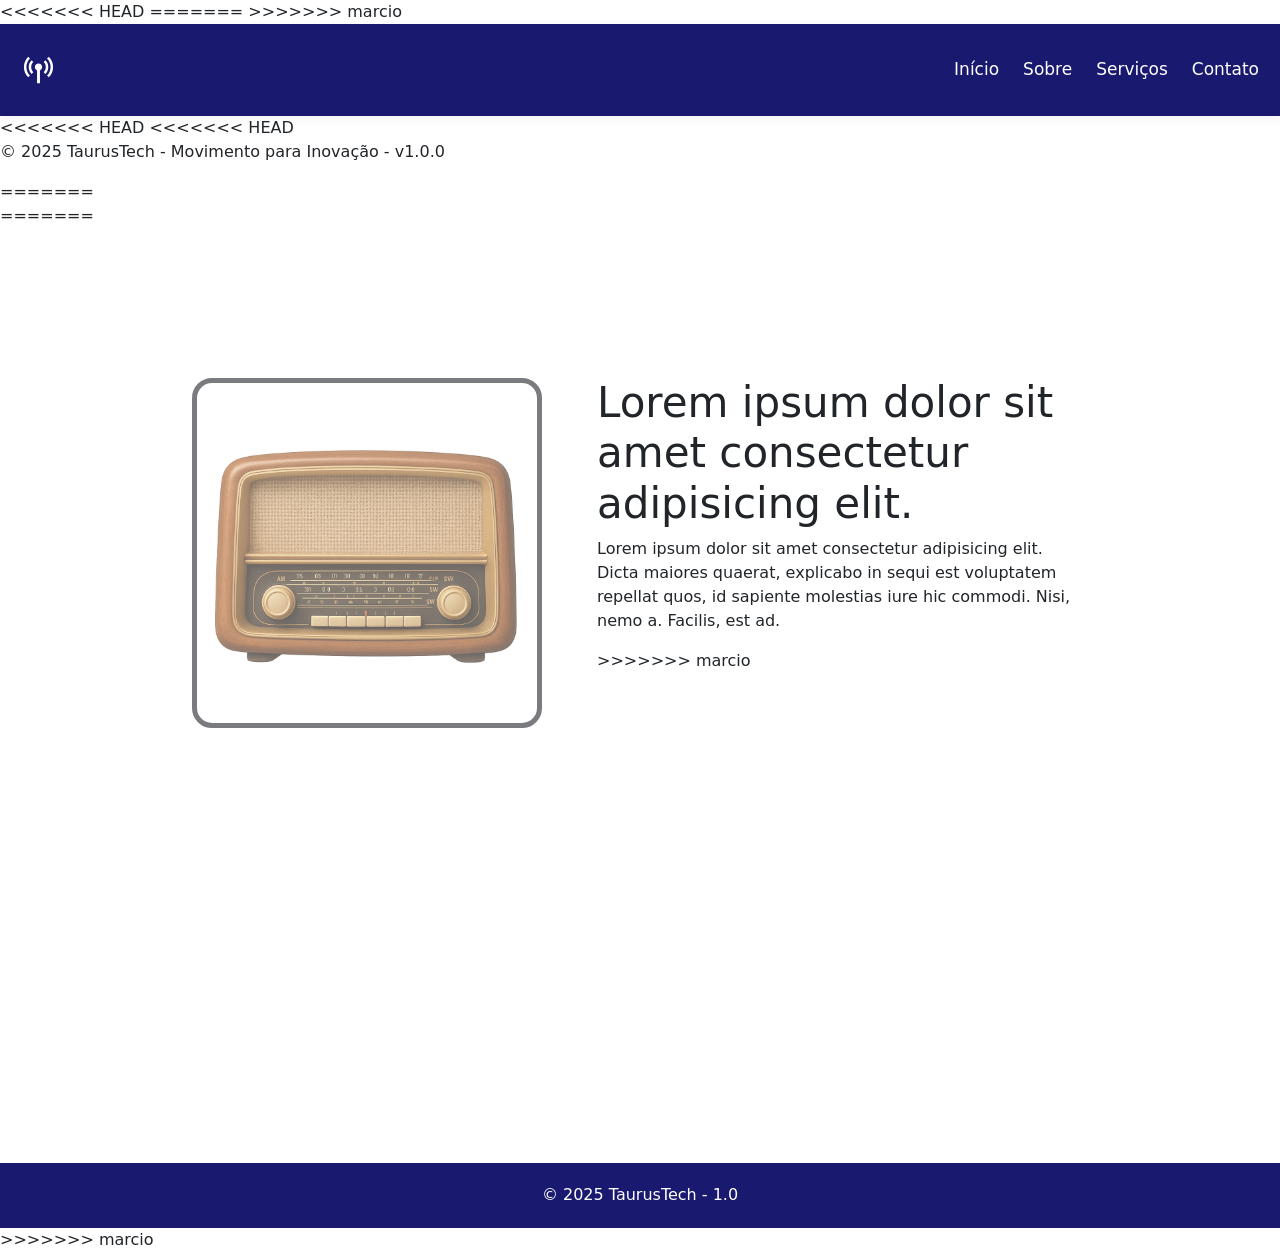
==== index.html @ 6fd97ac0 "Layout Alterado" ====
<!DOCTYPE html>
<html lang="pt-BR">
<head>
  <meta charset="UTF-8" />
  <meta name="viewport" content="width=device-width, initial-scale=1.0" />
  <title>Rádio</title>
    
  <link href="https://cdn.jsdelivr.net/npm/bootstrap@5.3.7/dist/css/bootstrap.min.css" rel="stylesheet"
        integrity="sha384-LN+7fdVzj6u52u30Kp6M/trliBMCMKTyK833zpbD+pXdCLuTusPj697FH4R/5mcr" crossorigin="anonymous">
    
    <link rel="stylesheet" href="style.css">
    
    <link rel="shortcut icon" href="img/broadcast-pin.svg" type="image/x-icon">
    
    <link rel="stylesheet" href="https://cdn.jsdelivr.net/npm/bootstrap-icons@1.13.1/font/bootstrap-icons.min.css">
    
    <!--Font poppins-->
    <link rel="preconnect" href="https://fonts.googleapis.com">
    <link rel="preconnect" href="https://fonts.gstatic.com" crossorigin>
    <link href="https://fonts.googleapis.com/css2?family=Poppins:ital,wght@0,100;0,200;0,300;0,400;0,500;0,600;0,700;0,800;0,900;1,100;1,200;1,300;1,400;1,500;1,600;1,700;1,800;1,900&display=swap" rel="stylesheet">
    
    <link rel="preconnect" href="https://fonts.googleapis.com">
    <link rel="preconnect" href="https://fonts.gstatic.com" crossorigin>
    <link href="https://fonts.googleapis.com/css2?family=Open+Sans:ital,wght@0,300..800;1,300..800&display=swap" rel="stylesheet">

  </head>
<body>
<<<<<<< HEAD
=======
  
>>>>>>> marcio
  <header>
    <nav>
      <div class="logo"><img src="img/RádioBranco.svg" alt="Logo" width="35" height="50"></div>

      <!-- Checkbox invisível para controle do menu -->
      <input type="checkbox" id="menu-toggle" class="menu-toggle" />

      <!-- Ícone hamburguer -->
      <label for="menu-toggle" class="hamburger">
        <span></span>
        <span></span>
        <span></span>
      </label>

      <!-- Menu de navegação -->
      <div class="menu">
        <a href="#">Início</a>
        <a href="#">Sobre</a>
        <a href="#">Serviços</a>
        <a href="#">Contato</a>
      </div>
    </nav>
  </header>
  
<<<<<<< HEAD
<<<<<<< HEAD
  <div class="background"><!--Classe para usar que a imagem ocupe todo espaço da tela.-->

  </div>

 <footer class="rodape-text">
        <p>&copy; 2025 TaurusTech - Movimento para Inovação - v1.0.0</p>
 </footer>

=======
  
  <div class="background"><!--Classe para usar que a imagem ocupe todo espaço da tela.-->
=======

<div class="warapper">
  <img src="img/radio70.png" alt="">
 
  <div class="text-box">
    <h2>Lorem ipsum dolor sit amet consectetur adipisicing elit. </h2>
    <p>Lorem ipsum dolor sit amet consectetur adipisicing elit. Dicta maiores quaerat, explicabo in sequi est voluptatem repellat quos, id sapiente molestias iure hic commodi. Nisi, nemo a. Facilis, est ad.</p>
>>>>>>> marcio

  </div>

</div>



<div class="pe">
<footer>
        <div><p>&copy; 2025 TaurusTech - 1.0</p>
 </footer>
</div>    


 <script src="https://cdn.jsdelivr.net/npm/bootstrap@5.3.6/dist/js/bootstrap.bundle.min.js" integrity="sha384-j1CDi7MgGQ12Z7Qab0qlWQ/Qqz24Gc6BM0thvEMVjHnfYGF0rmFCozFSxQBxwHKO" crossorigin="anonymous"></script>  
>>>>>>> marcio
</body>
</html>
---- style.css ----
* {
<<<<<<< HEAD
    padding: 0;
    margin: 0;
}

header {
    background-color: white;
    box-shadow: 0px 3px 10px #f5f1f1;
}

header {
    background-color: #172638;
    padding: 20px 0px;
}

.cabecalho {
    max-width: 1280px;
    margin: 0 auto;
    flex-wrap: wrap;
   
}

.flex {
    display: flex;

}

/*Estilo Do Cabeçalho*/
header {
    padding: 40px 4%;
    
   
}

header > .cabecalho {
    display: flex;
    align-items: center;
    justify-content: space-between;
    
    
   

}

header a {
    color: #f8f0f0;
    text-decoration: none;
    display: inline-block;
    transition: .2s;
    
}

header a:hover {
    color: white;
    transform: scale(1.10);

}

header nav ul {
    list-style-type: none;
   
}

header nav ul li {
    display: inline-block;
    padding: 0 40px;

}

header .btn-contato button {
    padding: 10px 40px;
    font-size: 18px;
    font-weight: bold;
    border: 0;
    border-radius: 30px;
    cursor: pointer;

}
=======
      margin: 0;
      padding: 0;
      box-sizing: border-box;
    }

    body {
      font-family: 'poppins', sans-serif;
      background-color: white;
      justify-content: center;
      align-items: center;
      min-height: 100vh;
      display: flexbox;
      

    }
    
    header {
      background-color: #191970;
      color: white;
      padding: 1rem;
      text-align: justify;
    }

    nav {
      max-width: 1700px;
      margin: 0 auto;
      display: flex;
      justify-content: space-between;
      align-items: center;
      padding: 5px;
    
    }

   
    /* Menu padrão (desktop) */
    .menu {
      display: flex;
      gap: 1.5rem;
    }

    .menu a {
      color: white;
      text-decoration: none;
      font-weight: 500;
      font-size: 17px;
      color: white;
      
    }

    /* Botão hambúrguer oculto no desktop */
    .menu-toggle {
      display: none;
    }

    .hamburger {
      display: none;
      cursor: pointer;
      flex-direction: column;
      gap: 5px;
    }

    .hamburger span {
      width: 25px;
      height: 3px;
      background: white;
      display: block;
      border-radius: 2px;
    }

    
    .warapper {
        margin: 150px auto;
        width: 70%;
        
    }

    .warapper img {
        max-width: 350px;
        float: left;
        opacity: 0.6;
        border: 5px solid ;
        border-radius: 20px;
        margin-right:55px;
        
    }

    .text-box h2 {
        font-size: 42px;
        
    }

    .text-box p {
        font-size: 16px;
        
    }

    .pe footer {
    background-color: #191970;
    color:white;
    text-align: center;
    padding: 5px;
    margin-top: 1px;
    font-size: 16px;
   }

    .pe footer {
    padding-top: 20px;
    margin-top: 490px;
   }   
>>>>>>> marcio

/* Estilo para dispositivos móveis */
    @media (max-width: 480px) {
     
        body {
        background-color: white;

<<<<<<< HEAD
@media screen and (max-width: 480px) {
   

}
=======
    }
   
       .menu {
        display: none;
        flex-direction: column;
        position: absolute;
        top: 60px;
        left: 0;
        width: 100%;
        padding: 1rem 0;
        text-align: center;
        z-index: 1;
      }

      .menu-toggle:checked + .hamburger + .menu {
        display: flex;
        background-color:#00008B;
        
      }

      .hamburger {
        display: flex;
      }

     
     .warapper {
        margin: 25px ;
        width: 70%;
     }
     
      .warapper img {
        max-width: 350px;
        float: left;
        opacity: 0.6;
        border: 3px solid ;
        border-radius: 20px;
        margin-bottom: 30px;
        margin-right: 40px;
        margin-top: 25px;
        margin-right: 20px;

    }
>>>>>>> marcio

     .text-box h2 {
        font-size: 20px;
        margin-left: 60px;
        text-align: justify;
        
        
        
     }

    .text-box p {
        font-size: 15px;
        margin-top: 10px;
        text-align: justify;
        margin-left: 60px;
        
    }
     
     

}
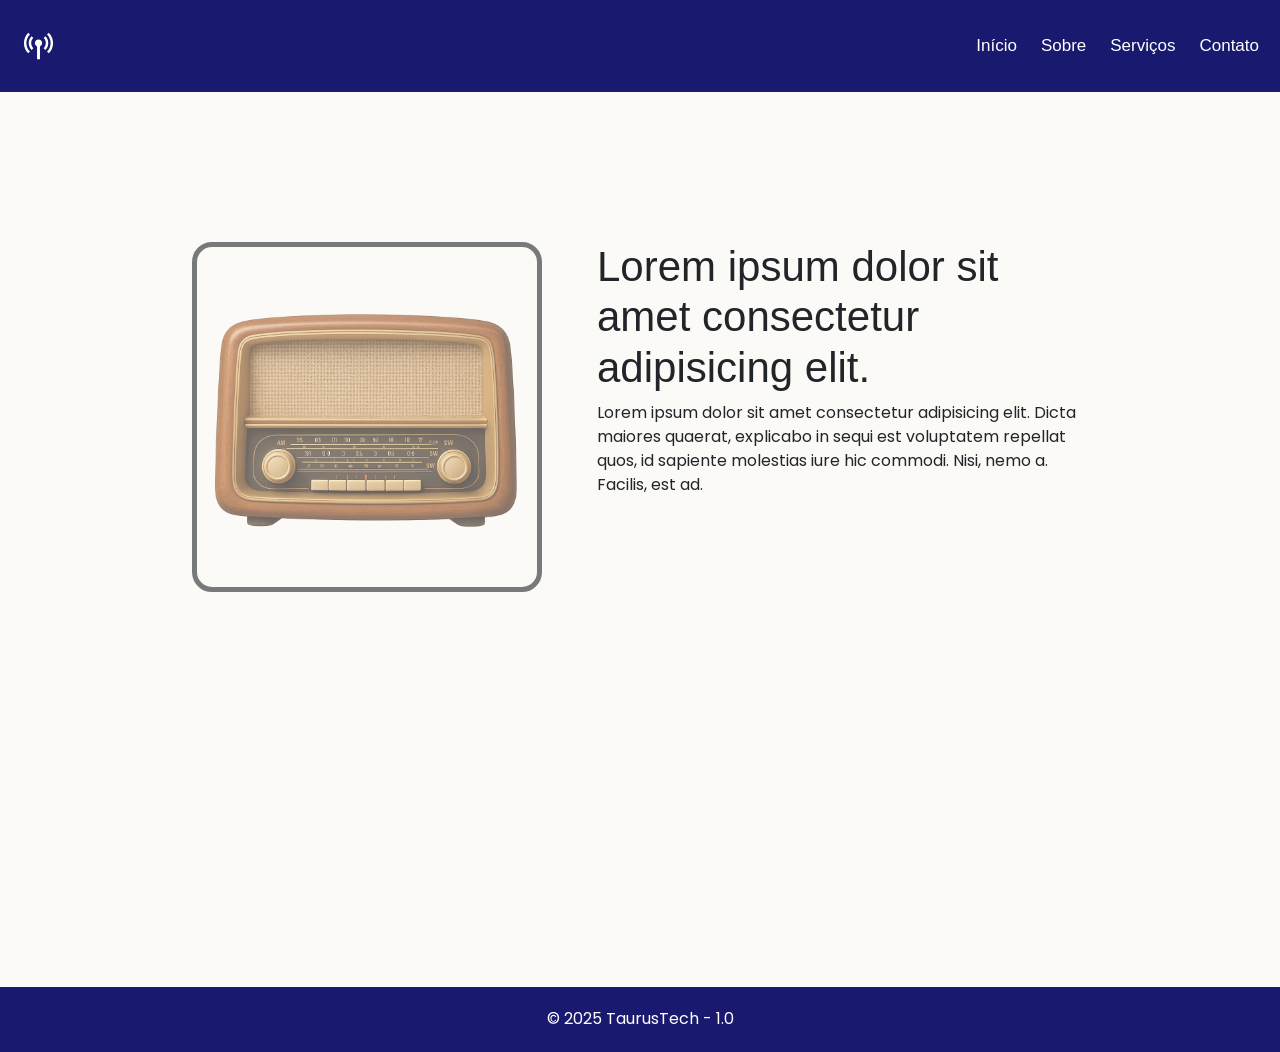
==== commit 386841fb: "Atualizando Layout" ====
--- a/index.html
+++ b/index.html
@@ -25,10 +25,7 @@
 
   </head>
 <body>
-<<<<<<< HEAD
-=======
   
->>>>>>> marcio
   <header>
     <nav>
       <div class="logo"><img src="img/RádioBranco.svg" alt="Logo" width="35" height="50"></div>
@@ -52,29 +49,12 @@
       </div>
     </nav>
   </header>
-  
-<<<<<<< HEAD
-<<<<<<< HEAD
-  <div class="background"><!--Classe para usar que a imagem ocupe todo espaço da tela.-->
-
-  </div>
-
- <footer class="rodape-text">
-        <p>&copy; 2025 TaurusTech - Movimento para Inovação - v1.0.0</p>
- </footer>
-
-=======
-  
-  <div class="background"><!--Classe para usar que a imagem ocupe todo espaço da tela.-->
-=======
-
-<div class="warapper">
+  <div class="warapper">
   <img src="img/radio70.png" alt="">
  
   <div class="text-box">
     <h2>Lorem ipsum dolor sit amet consectetur adipisicing elit. </h2>
     <p>Lorem ipsum dolor sit amet consectetur adipisicing elit. Dicta maiores quaerat, explicabo in sequi est voluptatem repellat quos, id sapiente molestias iure hic commodi. Nisi, nemo a. Facilis, est ad.</p>
->>>>>>> marcio
 
   </div>
 
@@ -88,9 +68,10 @@
  </footer>
 </div>    
 
+ 
+
 
  <script src="https://cdn.jsdelivr.net/npm/bootstrap@5.3.6/dist/js/bootstrap.bundle.min.js" integrity="sha384-j1CDi7MgGQ12Z7Qab0qlWQ/Qqz24Gc6BM0thvEMVjHnfYGF0rmFCozFSxQBxwHKO" crossorigin="anonymous"></script>  
->>>>>>> marcio
 </body>
 </html>
  
--- a/style.css
+++ b/style.css
@@ -1,83 +1,4 @@
 * {
-<<<<<<< HEAD
-    padding: 0;
-    margin: 0;
-}
-
-header {
-    background-color: white;
-    box-shadow: 0px 3px 10px #f5f1f1;
-}
-
-header {
-    background-color: #172638;
-    padding: 20px 0px;
-}
-
-.cabecalho {
-    max-width: 1280px;
-    margin: 0 auto;
-    flex-wrap: wrap;
-   
-}
-
-.flex {
-    display: flex;
-
-}
-
-/*Estilo Do Cabeçalho*/
-header {
-    padding: 40px 4%;
-    
-   
-}
-
-header > .cabecalho {
-    display: flex;
-    align-items: center;
-    justify-content: space-between;
-    
-    
-   
-
-}
-
-header a {
-    color: #f8f0f0;
-    text-decoration: none;
-    display: inline-block;
-    transition: .2s;
-    
-}
-
-header a:hover {
-    color: white;
-    transform: scale(1.10);
-
-}
-
-header nav ul {
-    list-style-type: none;
-   
-}
-
-header nav ul li {
-    display: inline-block;
-    padding: 0 40px;
-
-}
-
-header .btn-contato button {
-    padding: 10px 40px;
-    font-size: 18px;
-    font-weight: bold;
-    border: 0;
-    border-radius: 30px;
-    cursor: pointer;
-
-}
-=======
       margin: 0;
       padding: 0;
       box-sizing: border-box;
@@ -85,7 +6,7 @@
 
     body {
       font-family: 'poppins', sans-serif;
-      background-color: white;
+      background-color: rgb(252, 250, 247);
       justify-content: center;
       align-items: center;
       min-height: 100vh;
@@ -187,20 +108,13 @@
     padding-top: 20px;
     margin-top: 490px;
    }   
->>>>>>> marcio
 
 /* Estilo para dispositivos móveis */
     @media (max-width: 480px) {
      
         body {
-        background-color: white;
+        background-color: rgb(252, 250, 247);
 
-<<<<<<< HEAD
-@media screen and (max-width: 480px) {
-   
-
-}
-=======
     }
    
        .menu {
@@ -243,10 +157,9 @@
         margin-right: 20px;
 
     }
->>>>>>> marcio
 
      .text-box h2 {
-        font-size: 20px;
+        font-size: 16px;
         margin-left: 60px;
         text-align: justify;
         
@@ -255,7 +168,7 @@
      }
 
     .text-box p {
-        font-size: 15px;
+        font-size: 13px;
         margin-top: 10px;
         text-align: justify;
         margin-left: 60px;
@@ -266,4 +179,5 @@
 
 }
 
+
  
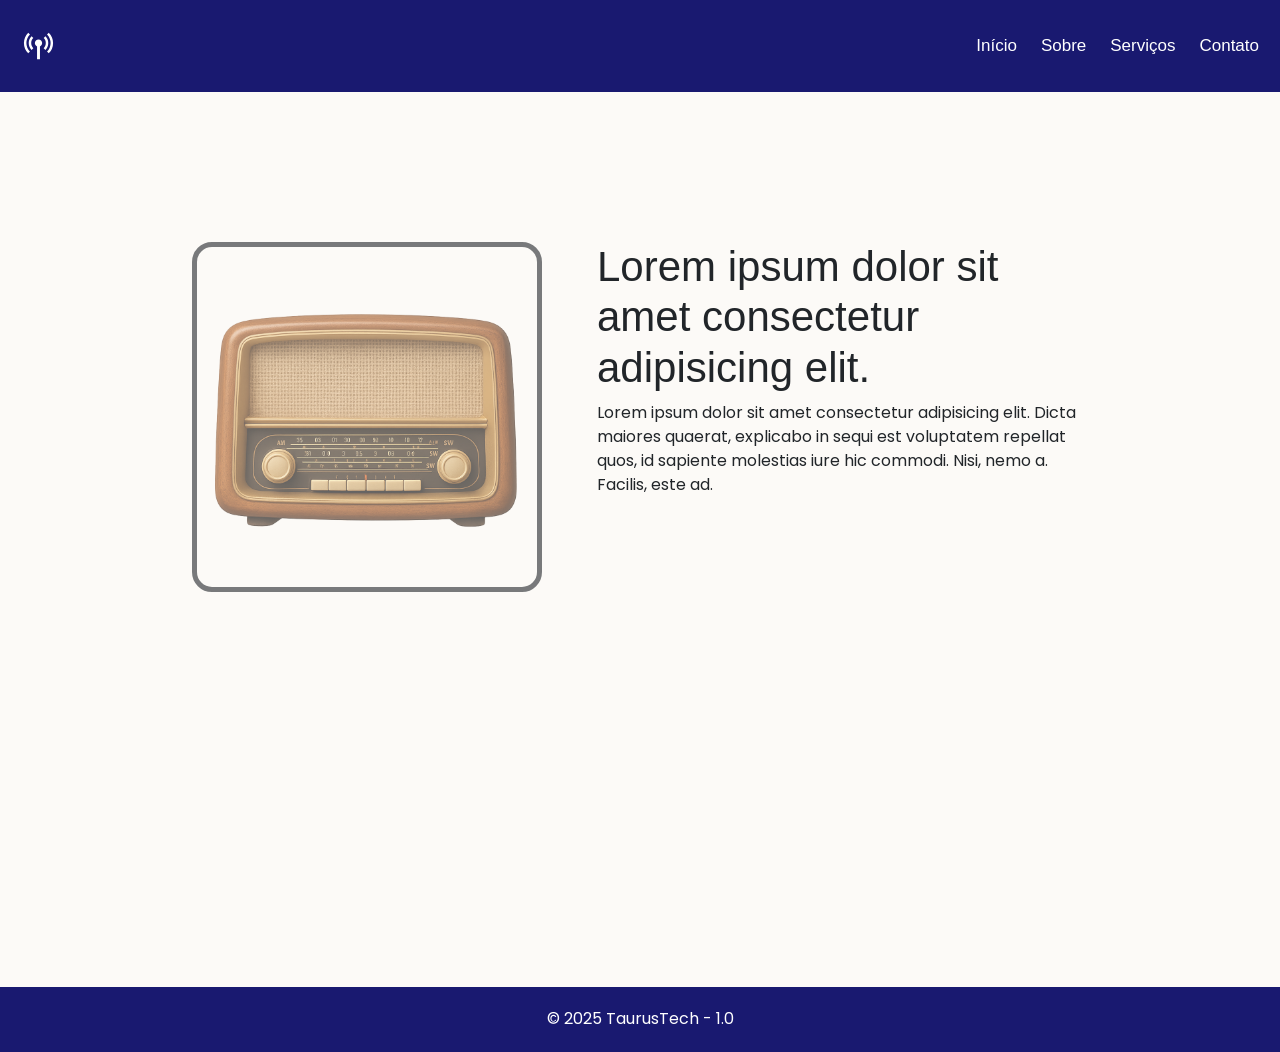
==== commit 538a590b: "Alteração de layout" ====
--- a/index.html
+++ b/index.html
@@ -54,7 +54,7 @@
  
   <div class="text-box">
     <h2>Lorem ipsum dolor sit amet consectetur adipisicing elit. </h2>
-    <p>Lorem ipsum dolor sit amet consectetur adipisicing elit. Dicta maiores quaerat, explicabo in sequi est voluptatem repellat quos, id sapiente molestias iure hic commodi. Nisi, nemo a. Facilis, est ad.</p>
+    <p>Lorem ipsum dolor sit amet consectetur adipisicing elit. Dicta maiores quaerat, explicabo in sequi est voluptatem repellat quos, id sapiente molestias iure hic commodi. Nisi, nemo a. Facilis, este ad.</p>
 
   </div>
 
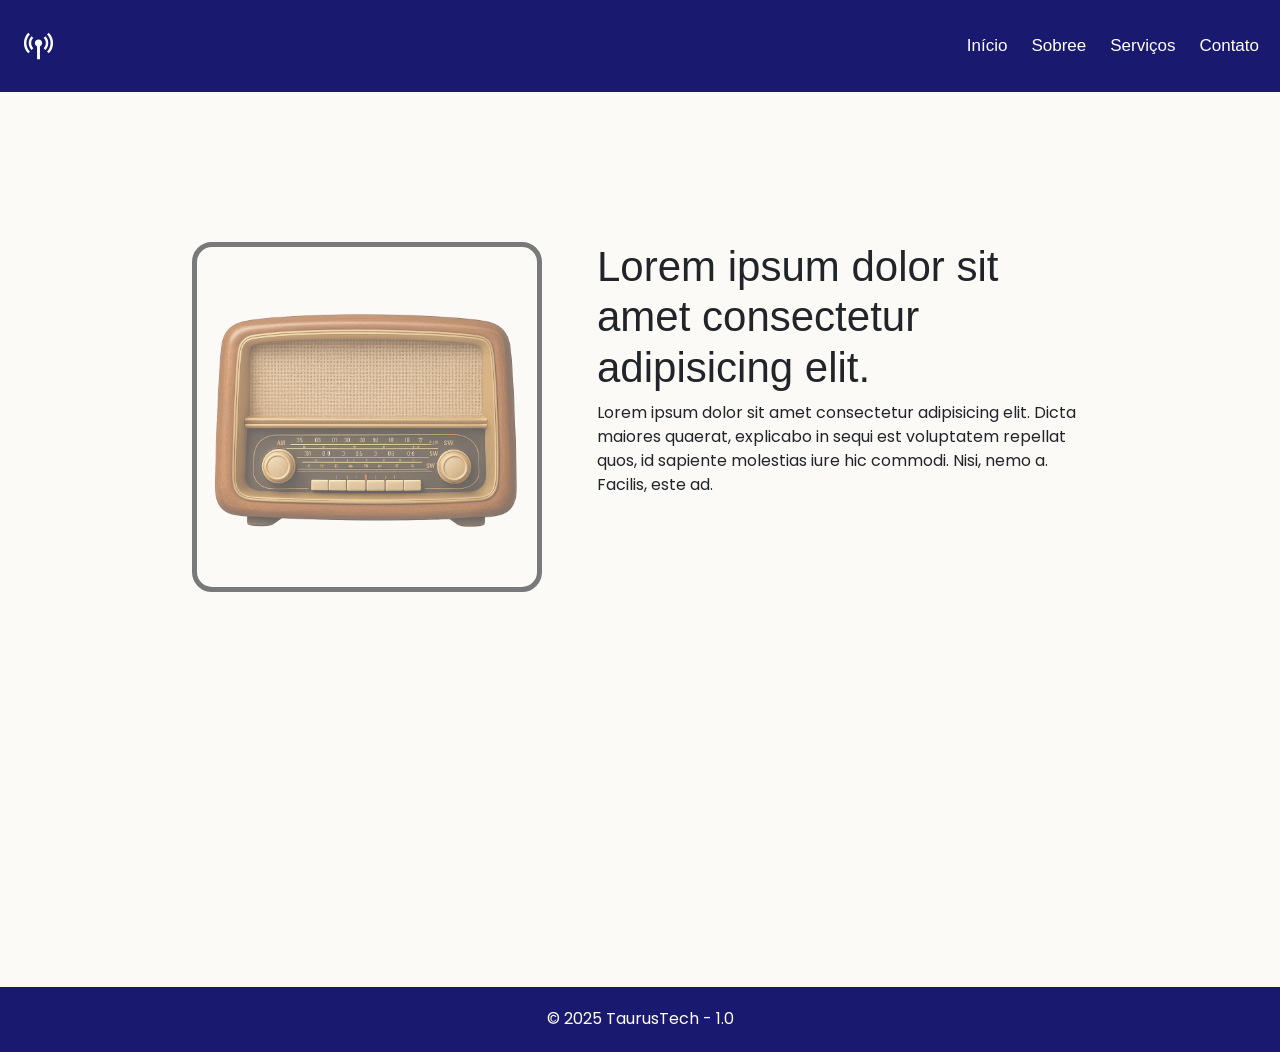
==== commit 25260b6d: "teste para enviar ao github" ====
--- a/index.html
+++ b/index.html
@@ -43,7 +43,7 @@
       <!-- Menu de navegação -->
       <div class="menu">
         <a href="#">Início</a>
-        <a href="#">Sobre</a>
+        <a href="#">Sobree</a>
         <a href="#">Serviços</a>
         <a href="#">Contato</a>
       </div>
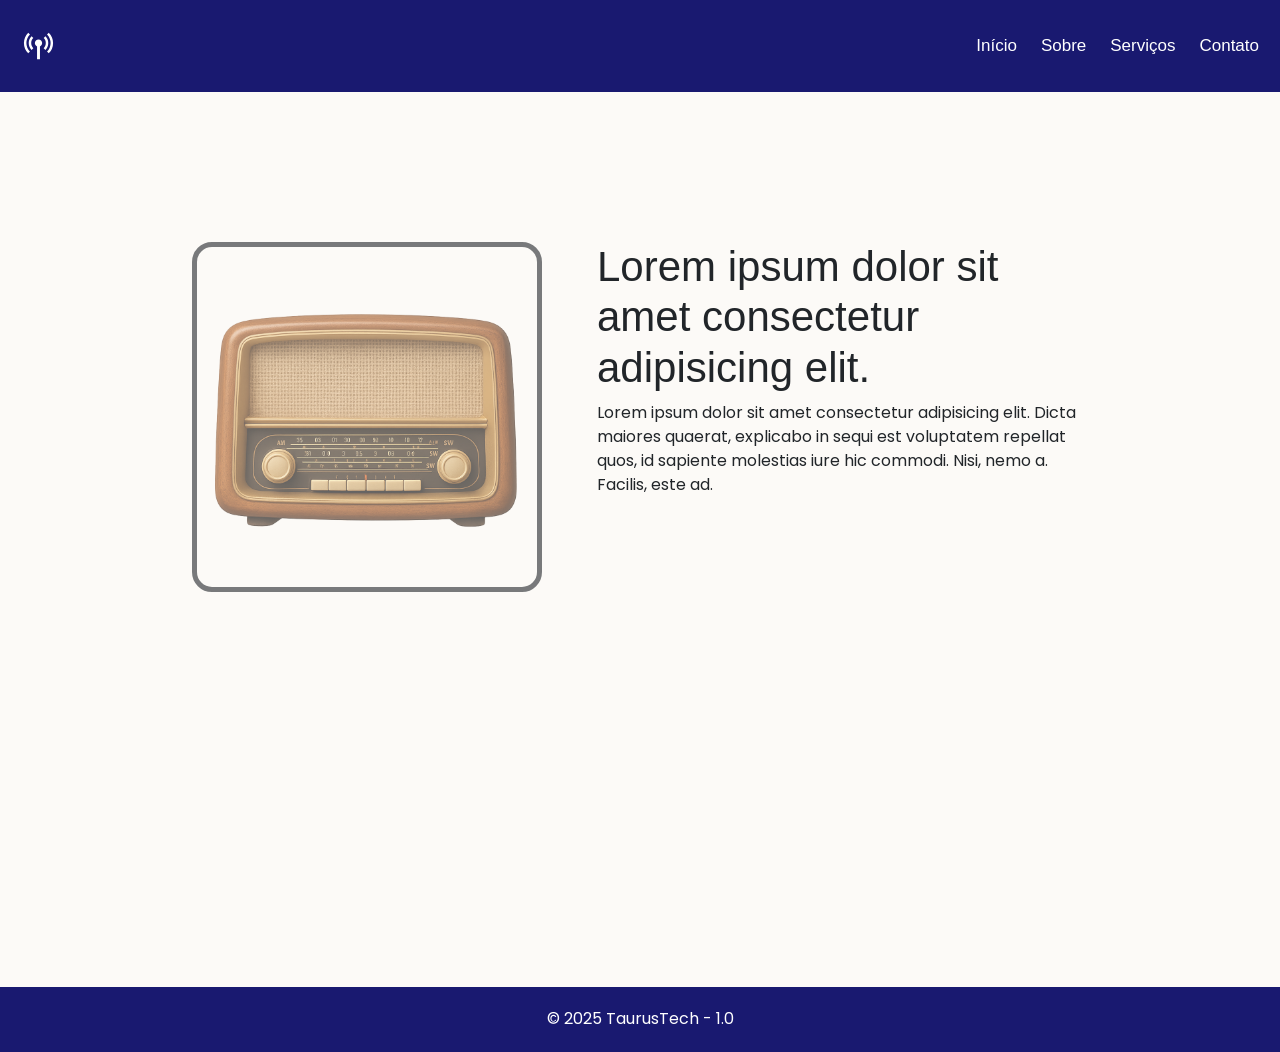
==== commit d6385356: "Layout Atualizado" ====
--- a/index.html
+++ b/index.html
@@ -43,7 +43,7 @@
       <!-- Menu de navegação -->
       <div class="menu">
         <a href="#">Início</a>
-        <a href="#">Sobree</a>
+        <a href="#">Sobre</a>
         <a href="#">Serviços</a>
         <a href="#">Contato</a>
       </div>
--- a/style.css
+++ b/style.css
@@ -155,6 +155,7 @@
         margin-right: 40px;
         margin-top: 25px;
         margin-right: 20px;
+        margin-left: 6px;
 
     }
 
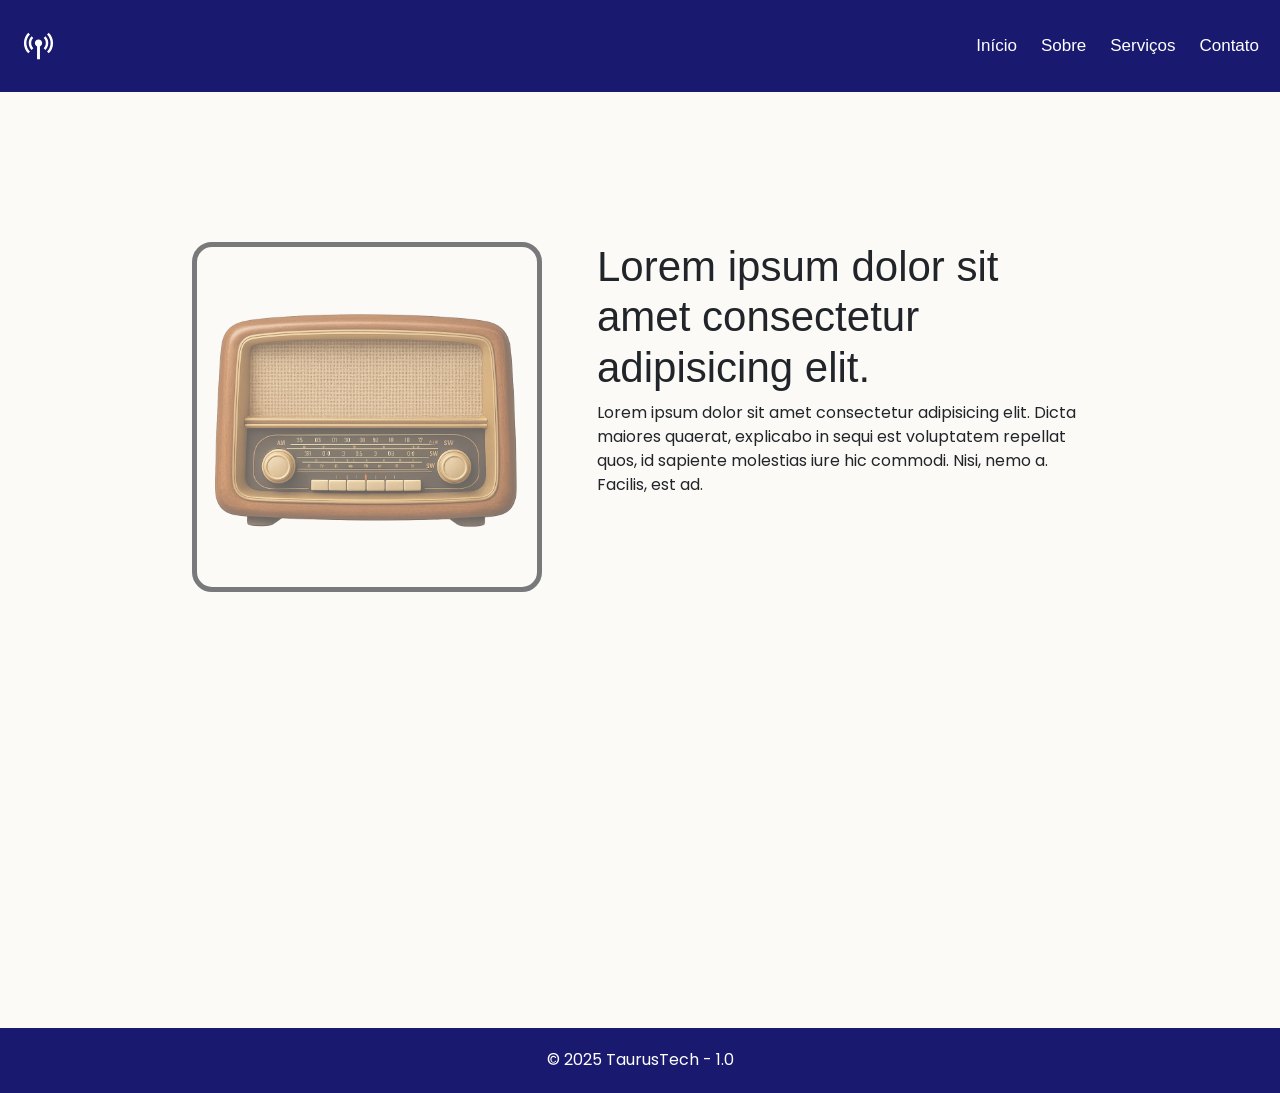
==== commit 6c622790: "Layou Atualizado recente" ====
--- a/index.html
+++ b/index.html
@@ -25,8 +25,8 @@
 
   </head>
 <body>
-  
-  <header>
+
+<header>
     <nav>
       <div class="logo"><img src="img/RádioBranco.svg" alt="Logo" width="35" height="50"></div>
 
@@ -49,18 +49,17 @@
       </div>
     </nav>
   </header>
-  <div class="warapper">
+  
+<div class="warapper">
   <img src="img/radio70.png" alt="">
  
   <div class="text-box">
     <h2>Lorem ipsum dolor sit amet consectetur adipisicing elit. </h2>
-    <p>Lorem ipsum dolor sit amet consectetur adipisicing elit. Dicta maiores quaerat, explicabo in sequi est voluptatem repellat quos, id sapiente molestias iure hic commodi. Nisi, nemo a. Facilis, este ad.</p>
+    <p>Lorem ipsum dolor sit amet consectetur adipisicing elit. Dicta maiores quaerat, explicabo in sequi est voluptatem repellat quos, id sapiente molestias iure hic commodi. Nisi, nemo a. Facilis, est ad.</p>
 
-  </div>
+     </div>
 
 </div>
-
-
 
 <div class="pe">
 <footer>
@@ -68,8 +67,6 @@
  </footer>
 </div>    
 
- 
-
 
  <script src="https://cdn.jsdelivr.net/npm/bootstrap@5.3.6/dist/js/bootstrap.bundle.min.js" integrity="sha384-j1CDi7MgGQ12Z7Qab0qlWQ/Qqz24Gc6BM0thvEMVjHnfYGF0rmFCozFSxQBxwHKO" crossorigin="anonymous"></script>  
 </body>
--- a/style.css
+++ b/style.css
@@ -106,7 +106,8 @@
 
     .pe footer {
     padding-top: 20px;
-    margin-top: 490px;
+    margin-top: 531px;
+    
    }   
 
 /* Estilo para dispositivos móveis */
@@ -155,7 +156,6 @@
         margin-right: 40px;
         margin-top: 25px;
         margin-right: 20px;
-        margin-left: 6px;
 
     }
 
@@ -180,5 +180,4 @@
 
 }
 
-
  
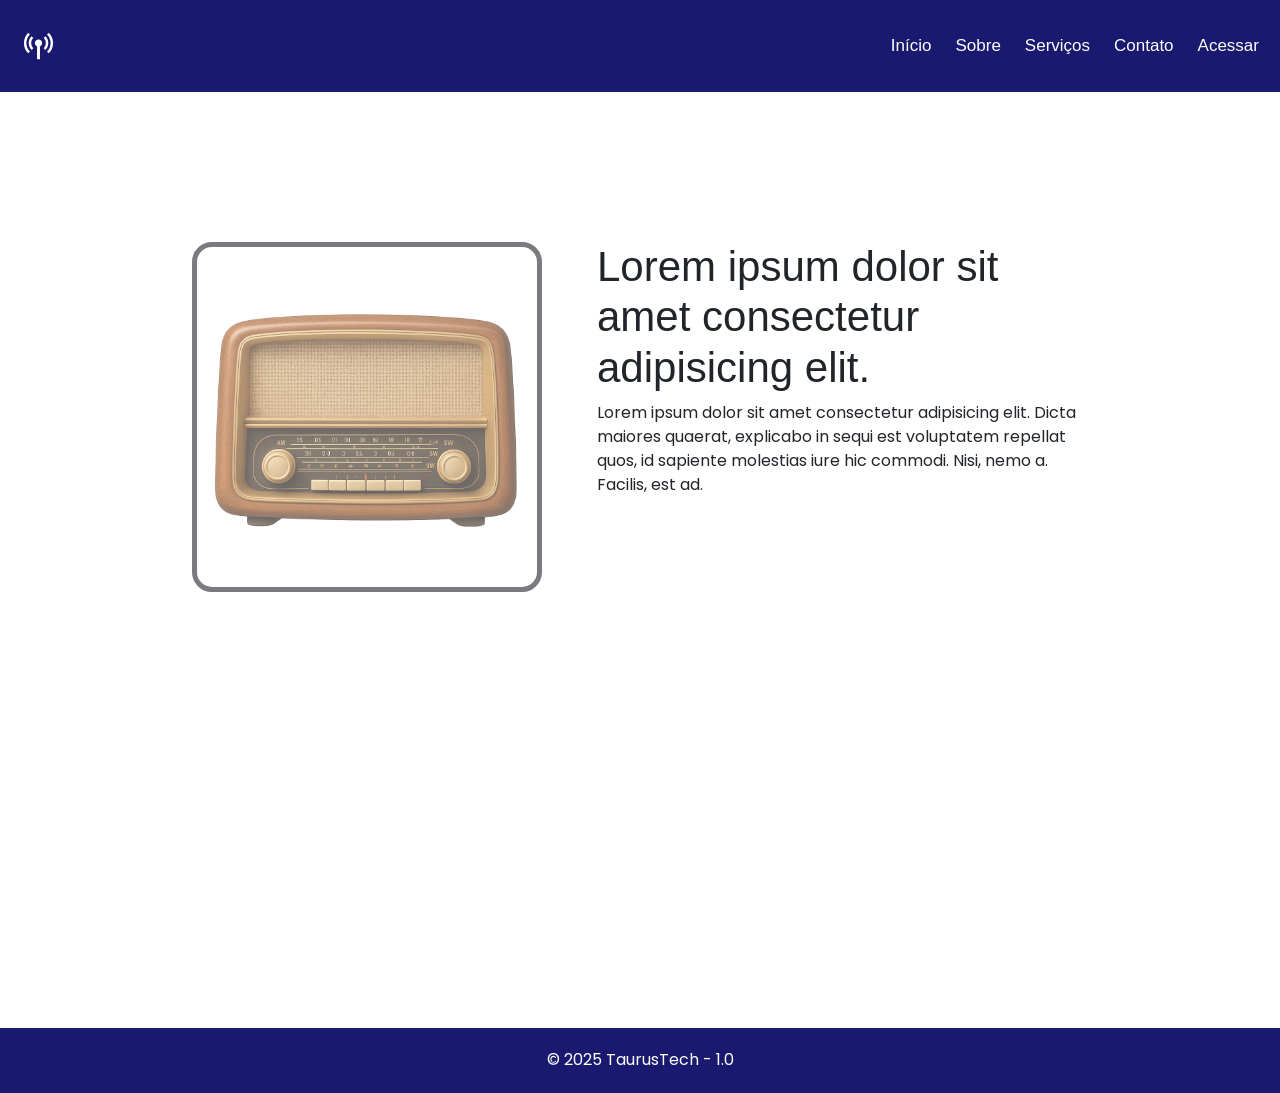
==== commit 24d4dbd4: "adicionando Tela de login" ====
--- a/index.html
+++ b/index.html
@@ -8,7 +8,7 @@
   <link href="https://cdn.jsdelivr.net/npm/bootstrap@5.3.7/dist/css/bootstrap.min.css" rel="stylesheet"
         integrity="sha384-LN+7fdVzj6u52u30Kp6M/trliBMCMKTyK833zpbD+pXdCLuTusPj697FH4R/5mcr" crossorigin="anonymous">
     
-    <link rel="stylesheet" href="style.css">
+    <link rel="stylesheet" href="css/style.css">
     
     <link rel="shortcut icon" href="img/broadcast-pin.svg" type="image/x-icon">
     
@@ -25,8 +25,8 @@
 
   </head>
 <body>
-
-<header>
+  
+  <header>
     <nav>
       <div class="logo"><img src="img/RádioBranco.svg" alt="Logo" width="35" height="50"></div>
 
@@ -46,10 +46,12 @@
         <a href="#">Sobre</a>
         <a href="#">Serviços</a>
         <a href="#">Contato</a>
+        <a href="/view/acessar.html">Acessar</a>
       </div>
     </nav>
   </header>
   
+
 <div class="warapper">
   <img src="img/radio70.png" alt="">
  
@@ -57,9 +59,11 @@
     <h2>Lorem ipsum dolor sit amet consectetur adipisicing elit. </h2>
     <p>Lorem ipsum dolor sit amet consectetur adipisicing elit. Dicta maiores quaerat, explicabo in sequi est voluptatem repellat quos, id sapiente molestias iure hic commodi. Nisi, nemo a. Facilis, est ad.</p>
 
-     </div>
+  </div>
 
 </div>
+
+
 
 <div class="pe">
 <footer>
--- a/css/style.css
+++ b/css/style.css
@@ -0,0 +1,310 @@
+* {
+      margin: 0;
+      padding: 0;
+      box-sizing: border-box;
+    }
+
+    body {
+      font-family: 'poppins', sans-serif;
+      background-color: rgb(255, 255, 255);
+      justify-content: center;
+      align-items: center;
+      min-height: 100vh;
+      display: flexbox;
+      
+
+    }
+
+    .pagina2 {
+      background-color: rgba(176, 243, 237, 0.4);
+    }
+    
+    header {
+      background-color: #191970;
+      color: white;
+      padding: 1rem;
+      text-align: justify;
+    }
+
+    nav {
+      max-width: 1700px;
+      margin: 0 auto;
+      display: flex;
+      justify-content: space-between;
+      align-items: center;
+      padding: 5px;
+    
+    }
+
+   
+    /* Menu padrão (desktop) */
+    .menu {
+      display: flex;
+      gap: 1.5rem;
+    }
+
+    .menu a {
+      color: white;
+      text-decoration: none;
+      font-weight: 500;
+      font-size: 17px;
+      color: white;
+      
+    }
+
+    /* Botão hambúrguer oculto no desktop */
+    .menu-toggle {
+      display: none;
+    }
+
+    .hamburger {
+      display: none;
+      cursor: pointer;
+      flex-direction: column;
+      gap: 5px;
+    }
+
+    .hamburger span {
+      width: 25px;
+      height: 3px;
+      background: white;
+      display: block;
+      border-radius: 2px;
+    }
+
+    
+    .warapper {
+        margin: 150px auto;
+        width: 70%;
+        
+    }
+
+    .warapper img {
+        max-width: 350px;
+        float: left;
+        opacity: 0.6;
+        border: 5px solid ;
+        border-radius: 20px;
+        margin-right:55px;
+        
+    }
+
+    .text-box h2 {
+        font-size: 42px;
+        
+    }
+
+    .text-box p {
+        font-size: 16px;
+        
+    }
+
+    .pe footer {
+    background-color: #191970;
+    color:white;
+    text-align: center;
+    padding: 5px;
+    margin-top: 1px;
+    font-size: 16px;
+   }
+
+    .pe footer {
+    padding-top: 20px;
+    margin-top: 531px;
+   } 
+
+   /*Estilo do Tela do Login*/
+.container-login {
+  display: flex;
+  justify-content: center;
+  align-items: center;
+  width: 100%;
+  height: 100vh; /* Altura da viewport */
+}
+
+
+
+
+.formulario {
+    width: 400px;
+    border: 1px solid rgba(225,225,225 0.2);
+    backdrop-filter: blur(10px);
+    box-shadow: 0 8px 32px rgba(0, 0, 0, 0.2);
+    border-radius: 16px;
+    padding: 35px;
+    background-color:rgb(217, 245, 235);
+   
+}
+    
+    
+
+.formulario h1 {
+    font-size: 28px;
+    text-align: center;
+    margin-bottom: 30px;
+    font-weight: 600;
+}
+
+.caixa-form {
+    position: relative;
+    margin-bottom: 30px;
+    
+}
+
+.caixa-form input {
+    width: 100%;
+    height: 50px;
+    border: none;
+    border-radius: 10px;
+    outline: none;
+    background-color: rgba(255,255,255, 0.7);
+    font-size: 16px;
+    padding: 0 20px;
+}
+
+.caixa-form i {
+   position: absolute;
+   right: 20px; 
+   font-size: 20px;
+   top: 19px;
+}
+
+.caixa-lembrar-esqueci {
+   display: flex;
+   align-items: center;
+   justify-content: space-between;
+   margin-bottom: 25px;
+   font-size: 16px;
+
+}
+
+.caixa-lembrar-esqueci label{
+    display: flex;
+    align-items: center;
+    gap: 5px;
+}
+
+.caixa-lembrar-esqueci label input {
+    accent-color: rgb(176, 243, 237)
+    ;
+}
+
+.caixa-lembrar-esqueci a{
+    text-decoration: none;
+    color: rgb(34, 30, 30);
+}
+
+.caixa-lembrar-esqueci a:hover {
+    text-decoration: underline;
+}
+
+button {
+    width: 100%;
+    height: 45px;
+    background-color: rgb(255, 254, 254);
+    border: none;
+    border-radius: 10px;
+    outline: none;
+    cursor: pointer;
+    font-size: 16px;
+    font-weight: 600;
+    transition: all 0.3s;
+    color: rgb(77, 76, 76);
+}
+
+button:hover {
+    background-color: #fff;
+    transform: translateY(-5px);
+}
+
+.registrar {
+    text-align: center;
+    margin-top: 25px;
+    font-size: 14px;
+}
+
+.registrar a {
+    text-decoration: none;
+    font-weight: bold;
+    color: rgb(68, 68, 68);
+}
+
+   
+   
+
+/* Estilo para dispositivos móveis */
+    @media (max-width: 480px) {
+     
+        body {
+        background-color: rgb(252, 250, 247);
+
+    }
+   
+       .menu {
+        display: none;
+        flex-direction: column;
+        position: absolute;
+        top: 60px;
+        left: 0;
+        width: 100%;
+        padding: 1rem 0;
+        text-align: center;
+        z-index: 1;
+      }
+
+      .menu-toggle:checked + .hamburger + .menu {
+        display: flex;
+        background-color:#00008B;
+        
+      }
+
+      .hamburger {
+        display: flex;
+      }
+
+     
+     .warapper {
+        margin: 25px ;
+        width: 70%;
+     }
+     
+      .warapper img {
+        max-width: 350px;
+        float: left;
+        opacity: 0.6;
+        border: 3px solid ;
+        border-radius: 20px;
+        margin-bottom: 30px;
+        margin-right: 40px;
+        margin-top: 25px;
+        margin-right: 20px;
+
+    }
+
+     .text-box h2 {
+        font-size: 20px;
+        margin-left: 60px;
+        text-align: justify;
+        
+        
+        
+     }
+
+    .text-box p {
+        font-size: 15px;
+        margin-top: 10px;
+        text-align: justify;
+        margin-left: 60px;
+        
+    }
+     
+     /*Login*/
+     
+    .formulario {
+      width: 350px;
+    }
+
+
+}
+
+ 
